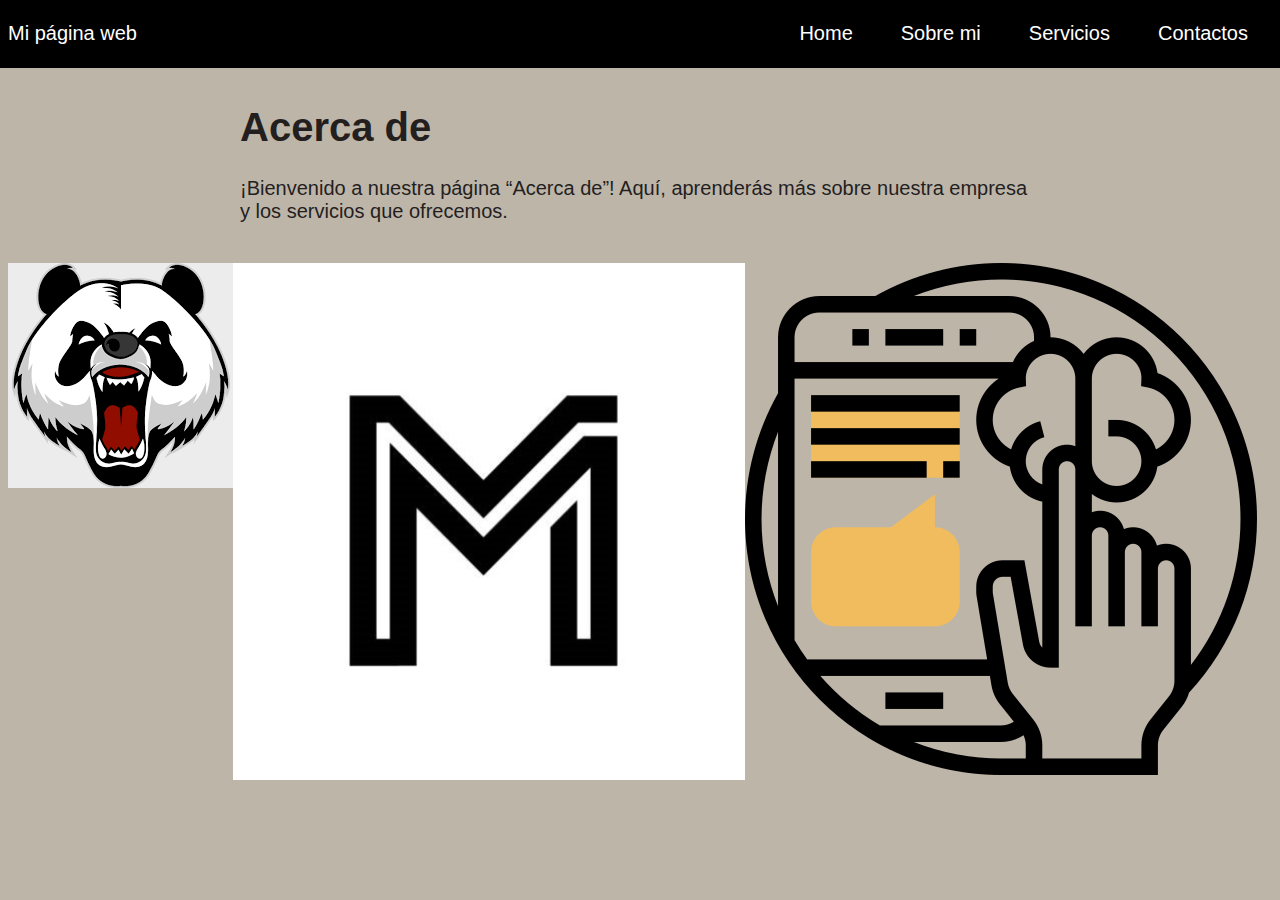
==== about.html @ 9f352bce "Initial commit" ====
<!DOCTYPE html>
<html>
<head>
  <meta charset="UTF-8"/>
  <title>Mi Primer Website</title>
  
  <link rel="stylesheet" href="estilos.css">
  <nav class="navbar" role="navigation"></nav>
</head>
<body>
  <div class="container-nav">
    <nav class="navbar">
      <a href="#" class="brand">Mi página web</a>
      <ul class="nav-links">
        <li><a href="index.html">Home</a></li>
        <li><a href="about.html">Sobre mi</a></li>
        <li><a href="services.html">Servicios</a></li>
        <li><a href="contact.html">Contactos</a></li>
      </ul>
    </nav>
    <button class="button-menu-toggle">Menu</button>
  </div>
  <div class="container">
    <h1>Acerca de</h1>
      <p>¡Bienvenido a nuestra página “Acerca de”! Aquí, aprenderás más sobre 
          nuestra empresa y los servicios que ofrecemos.</p>
        
    </div>
    <div class="img-container">
      <div class="imagenes">
      <img src="descarga.png" alt="Descripción de la imagen 1" />
      </div>
      <img src="M.jpg" alt="Descripción de la imagen 2" />
     <div class="imagenes">
      <img src="1643891.png" alt="Descripción de la imagen 3" />
    </div>
    </div>
  <script src="funciones.js"></script>
</body>
</html>
---- estilos.css ----
body {
    background-color:#beb5a9; /* color de fondo */
    font-size: 20px;
  }
  .container {
    font-family:Helvetica, sans-serif;
    color:#241f1f;
    max-width: 800px;
    margin: auto;
    padding: 20px;
  }
  .img-container{
    display: flex;
    flex-wrap: wrap;


  }
  .video{
   display: flex;
   
    align-items: center;
   
    color:red;
    gap: 50px;
    justify-content: center;
    padding: 50px;
  
    
  }
 footer{
   display: flex;
   flex-direction: column;
   align-items: center;
   font-family:Helvetica, sans-serif;
   font-size: 20px;
  
   background-color: white;
    min-height: 200px;
    justify-content: center;
    text-align: center;

 }
  .img{
    border:#330f1c;
    border-image-width: 0px;
    border-color: #330f1c;
    border-style: solid;
  
  }
  
  .row {
    border:#330f1c;
    border-radius: 15px;
    border-color: #330f1c;
    border-style: solid;
  
    background-color:#a86d43;
    display: flex;
    flex-wrap: wrap;
    margin: 10px;
  }
  .carga{
    border-style: solid;
    border-radius: 5px;
    margin-top: 10px;
    margin: auto;
    background-color:bisque;
  }
  .column {
    flex: 1;
    padding: 10px;
  }
  .titulos{
    
    font-family:Helvetica, sans-serif ;
    font-weight: 200px;
    margin-left: 100px;
  
  }
  @media (max-width: 600px) {
    .column {
      flex: 100%;
    }
  }
  .container-nav {
    font-family: Helvetica, sans-serif;
    display: flex;
    padding:10px;
    height: 50px;
    background-color: black;
    margin : -10px
  }
  
  
  .navbar {
    display: flex;
    justify-content: space-between;
    width: 100%;
  }
  
  
  .brand {
    display: flex;
    align-items: center;
  }
  
  
  li>a {
    padding: 8px 24px;
  }
  
  
  li {
    list-style-type: none;
  }
  
  
  a {
    color: white;
    text-decoration:none;
  }
  
  
  .nav-links {
    display: flex;
    align-items: center;
  }
  
  
   .button-menu-toggle {
     display: none;
   }
   

  @media (max-width: 768px) {
    .column {
      flex: 100%;
    }
    .container-nav
    
    body{
     font-size: 30px;

    }
  
    .nav-links {
      display: none;
    }
  
  
    .button-menu-toggle {
      align-items: center;
      display: flex;
      background-color: white;
      border:none;
      border-radius: 50px;
      padding: 0 24px;
      font-family: monospace;
      font-weight: bold;
      font-size: 20px;
    }
   
    .nav-links.nav-links-responsive {
      position: absolute;
      display: flex;
      background-color: rgba(20,20,20,0.95);
      width: 100%;
      height: 100%;
      top: 70px;
      left: 0;
      flex-direction: column;
      padding-top: 200px;
      align-items: center;
      gap:70px;
      font-size: 40px;
  
  
    }
    
  }
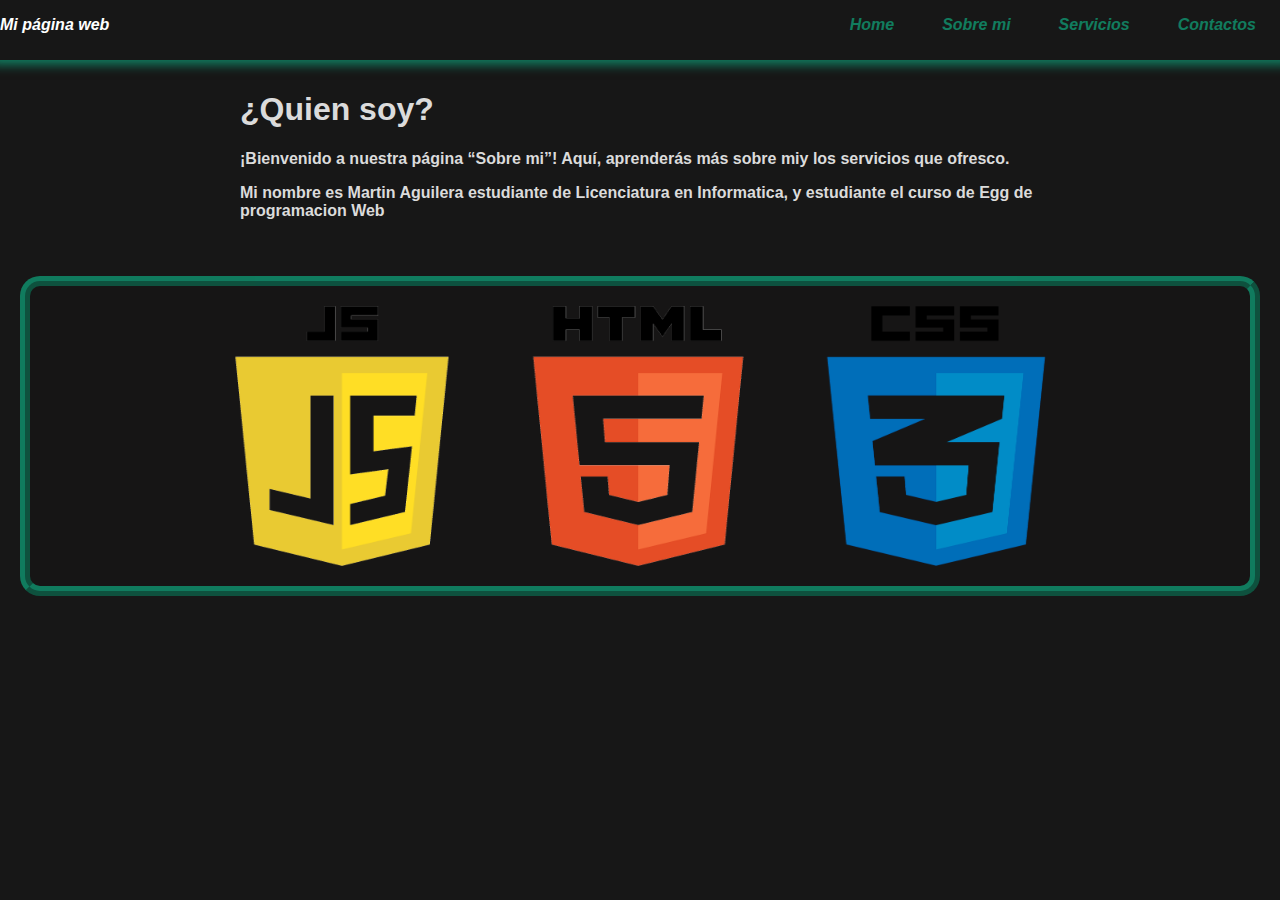
==== commit d0a5689d: "estilos2.0" ====
--- a/about.html
+++ b/about.html
@@ -21,20 +21,26 @@
     <button class="button-menu-toggle">Menu</button>
   </div>
   <div class="container">
-    <h1>Acerca de</h1>
-      <p>¡Bienvenido a nuestra página “Acerca de”! Aquí, aprenderás más sobre 
-          nuestra empresa y los servicios que ofrecemos.</p>
+    <h1>¿Quien soy?</h1>
+      <p>¡Bienvenido a nuestra página “Sobre mi”! Aquí, aprenderás más sobre 
+          miy los servicios que ofresco.</p>
+          <p>Mi nombre es Martin Aguilera estudiante de Licenciatura en Informatica, y estudiante el curso de Egg de programacion Web</p>
         
     </div>
     <div class="img-container">
-      <div class="imagenes">
-      <img src="descarga.png" alt="Descripción de la imagen 1" />
-      </div>
-      <img src="M.jpg" alt="Descripción de la imagen 2" />
-     <div class="imagenes">
-      <img src="1643891.png" alt="Descripción de la imagen 3" />
+      
+      <img src="img/JS.png" 
+      alt="Descripción de la imagen 1" width="300" height="300"/>
+      
+      <img src="img/HTML.png" 
+      alt="Descripción de la imagen 2" width="300" height="300"/>
+     
+      <img src="img/Css.png"
+       alt="Descripción de la imagen 3"  width="300" height="300"/>
+       
+        
     </div>
-    </div>
+    
   <script src="funciones.js"></script>
 </body>
 </html>--- a/estilos.css
+++ b/estilos.css
@@ -1,10 +1,18 @@
 body {
-    background-color:#beb5a9; /* color de fondo */
-    font-size: 20px;
-  }
+  /*background: linear-gradient(to bottom right, #171717, #000000);/* Degradado de colores */
+  background-color: #171717;
+  font-family: Arial, sans-serif; /* Fuente del texto */
+  margin: 0; /* Elimina el margen por defecto del body */
+  padding: 0; /* Elimina el padding por defecto del body */
+  color:rgb(219, 219, 219);
+  font-weight: 700;
+
+  }
+
+ 
   .container {
-    font-family:Helvetica, sans-serif;
-    color:#241f1f;
+    font-family:sans-serif;
+    
     max-width: 800px;
     margin: auto;
     padding: 20px;
@@ -12,19 +20,31 @@
   .img-container{
     display: flex;
     flex-wrap: wrap;
-
-
-  }
+    margin: 20px;
+    justify-content: center;
+    background: rgb(22, 21, 21);
+    border-radius: 20px;
+    border-color:#0be2a880;
+    border: 10px #0be2a880;
+    border-style: ridge;
+  }
+  
   .video{
    display: flex;
-   
+   /*background: linear-gradient(rgb(23, 22, 18),rgba(11, 226, 168, 0.5));*/
+    background-color: #171717;
     align-items: center;
    
-    color:red;
+   border-radius: 20px;
+    
     gap: 50px;
     justify-content: center;
     padding: 50px;
-  
+    border: 20px cadetblue;
+
+    box-shadow: 1px 10px 20px #0be2a880;
+
+    
     
   }
  footer{
@@ -33,9 +53,11 @@
    align-items: center;
    font-family:Helvetica, sans-serif;
    font-size: 20px;
-  
-   background-color: white;
-    min-height: 200px;
+   background-color: #181818;
+   border-top: 1px solid black;
+   border-color:  rgba(11, 226, 168, 0.5);
+   /* background: linear-gradient(rgba(23, 22, 18, 0.511),rgba(11, 226, 169, 0.133));
+    */min-height: 200px;
     justify-content: center;
     text-align: center;
 
@@ -43,7 +65,7 @@
   .img{
     border:#330f1c;
     border-image-width: 0px;
-    border-color: #330f1c;
+    border-color: #c6c6c6;
     border-style: solid;
   
   }
@@ -87,7 +109,7 @@
     display: flex;
     padding:10px;
     height: 50px;
-    background-color: black;
+    box-shadow: 1px 5px 10px #0be2a880;
     margin : -10px
   }
   
@@ -96,6 +118,7 @@
     display: flex;
     justify-content: space-between;
     width: 100%;
+    
   }
   
   
@@ -106,7 +129,8 @@
   
   
   li>a {
-    padding: 8px 24px;
+    padding: 10px 24px;
+    color:rgba(11, 226, 168, 0.5);
   }
   
   
@@ -114,16 +138,19 @@
     list-style-type: none;
   }
   
-  
+
   a {
-    color: white;
+    color:rgb(255, 255, 255);
     text-decoration:none;
+    font-weight: 900;
+    font-style: italic;
   }
   
   
   .nav-links {
     display: flex;
     align-items: center;
+    
   }
   
   
@@ -151,13 +178,14 @@
     .button-menu-toggle {
       align-items: center;
       display: flex;
-      background-color: white;
+      background-color:  rgba(11, 226, 168, 0.5);
       border:none;
       border-radius: 50px;
       padding: 0 24px;
       font-family: monospace;
       font-weight: bold;
       font-size: 20px;
+      color: white;
     }
    
     .nav-links.nav-links-responsive {
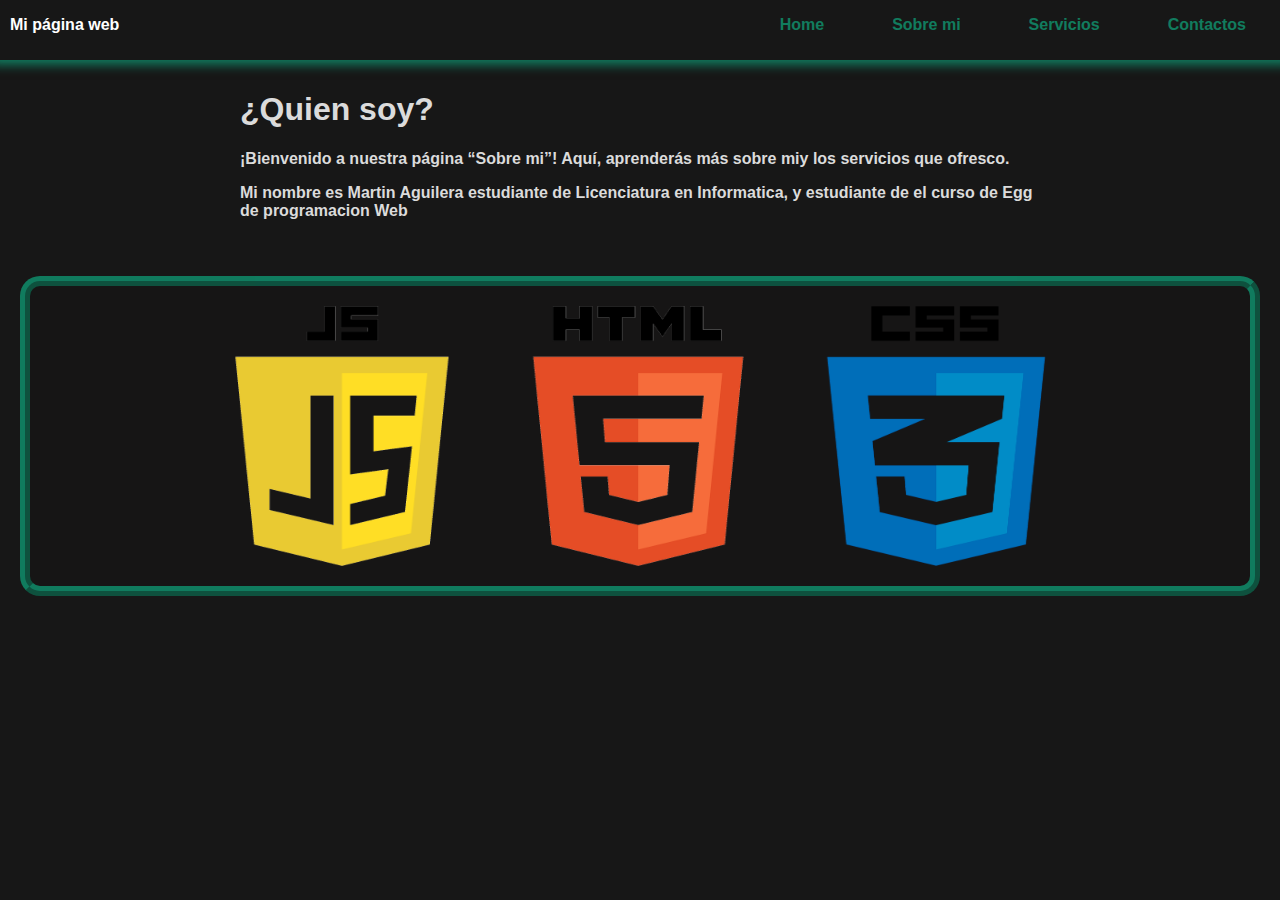
==== commit cf30b530: "Cambios 2.1" ====
--- a/about.html
+++ b/about.html
@@ -24,7 +24,8 @@
     <h1>¿Quien soy?</h1>
       <p>¡Bienvenido a nuestra página “Sobre mi”! Aquí, aprenderás más sobre 
           miy los servicios que ofresco.</p>
-          <p>Mi nombre es Martin Aguilera estudiante de Licenciatura en Informatica, y estudiante el curso de Egg de programacion Web</p>
+          <p>Mi nombre es Martin Aguilera estudiante de Licenciatura en Informatica,
+             y estudiante de el curso de Egg de programacion Web</p>
         
     </div>
     <div class="img-container">
--- a/estilos.css
+++ b/estilos.css
@@ -140,10 +140,11 @@
   
 
   a {
+    margin: 10px;
     color:rgb(255, 255, 255);
     text-decoration:none;
     font-weight: 900;
-    font-style: italic;
+    
   }
   
   
@@ -191,13 +192,13 @@
     .nav-links.nav-links-responsive {
       position: absolute;
       display: flex;
-      background-color: rgba(20,20,20,0.95);
+      background-color: rgba(20, 20, 20, 0.918);
       width: 100%;
       height: 100%;
-      top: 70px;
+      top: 10px;
       left: 0;
       flex-direction: column;
-      padding-top: 200px;
+      padding-top: 50px;
       align-items: center;
       gap:70px;
       font-size: 40px;
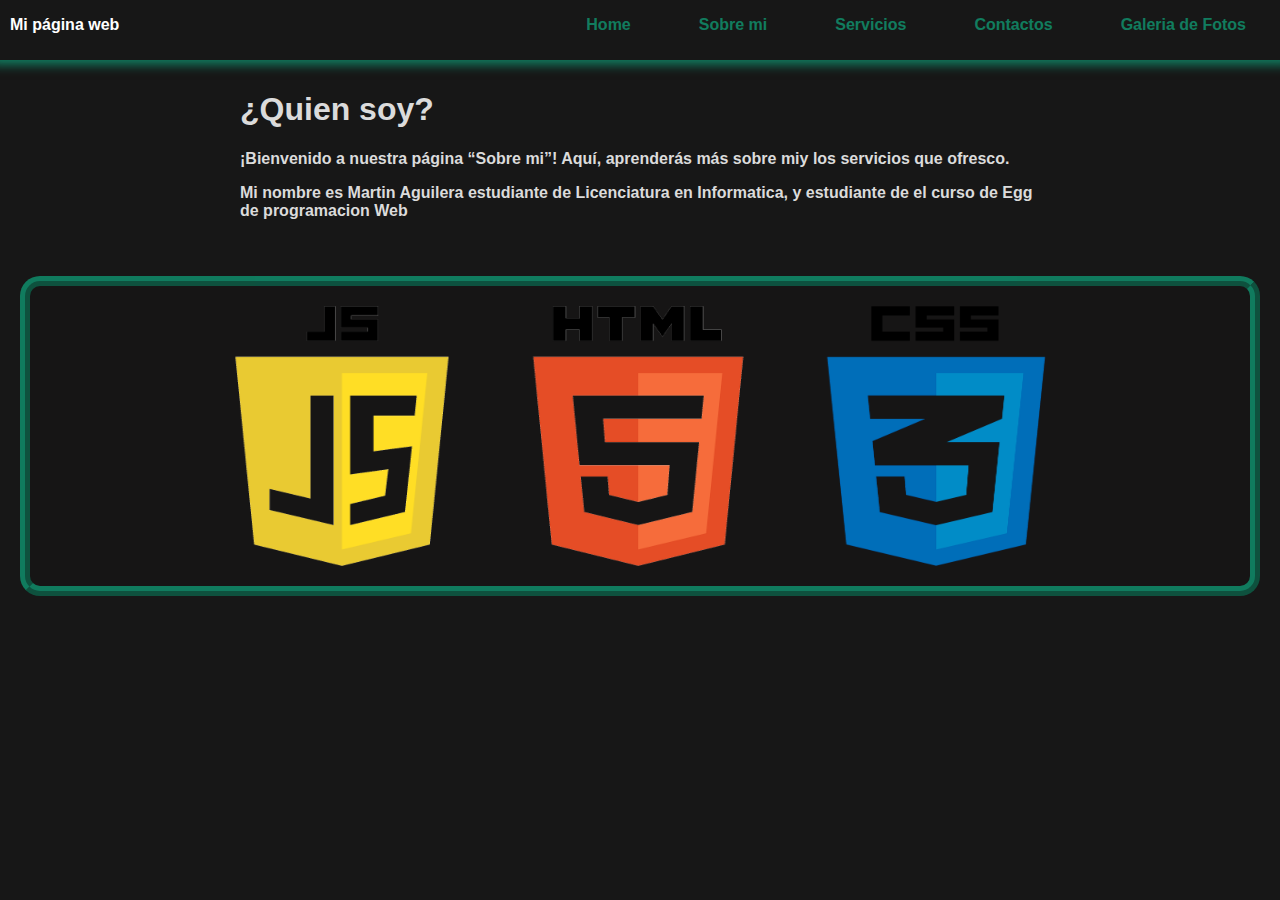
==== commit 16f693c5: "galeria 3.0" ====
--- a/about.html
+++ b/about.html
@@ -16,6 +16,7 @@
         <li><a href="about.html">Sobre mi</a></li>
         <li><a href="services.html">Servicios</a></li>
         <li><a href="contact.html">Contactos</a></li>
+        <li><a href="Galeria.html">Galeria de Fotos</a></li>
       </ul>
     </nav>
     <button class="button-menu-toggle">Menu</button>
--- a/estilos.css
+++ b/estilos.css
@@ -62,14 +62,82 @@
     text-align: center;
 
  }
-  .img{
-    border:#330f1c;
-    border-image-width: 0px;
-    border-color: #c6c6c6;
-    border-style: solid;
-  
-  }
-  
+ .imageSlider{
+  
+   overflow: hidden;
+   height: 720px;
+   width: 1280px;
+   margin: 50px auto 0;
+   
+ }
+ #switchButton{
+  border-color:#a530db82 ;
+  height: 90%;
+  width: 10%;
+  background-color: rgba(195, 202, 208, 0);
+  color:#ebebeb;
+  box-shadow:1px 1px 5px #a530db82;
+  display: flex;
+  font-size: 20px;
+  border-radius: 10px;
+  font-weight:800;
+  width: auto;
+ }
+ .gallery-images{
+  display: flex;
+  justify-content: center;
+  margin-left:200px;
+  padding: 5px;
+  margin-bottom: 50px;
+ }
+ .slider-container{
+  display: flex;
+  max-width: 99%;
+
+  /*background: linear-gradient(rgba(165, 48, 219, 0.511),rgba(90, 62, 91, 0.133));
+  */
+  box-shadow:1px 1px 50px rgba(165, 48, 219, 0.511);
+  border-radius: 20px;
+  height: 800px;
+  width: 1500px;
+  margin: auto;
+  margin-bottom: 20px;
+ }
+.img {
+  max-width: 99%;
+  max-height: 99%;
+ 
+}
+.button-slider{
+  border: none;
+  height: 90%;
+  width: 10%;
+  background-color: rgba(240, 248, 255, 0);
+  color:#0be2a880;
+  font-size: 60px;
+  display: flex;
+  align-items: center;
+  
+}
+.button-slider:hover{ 
+  border: none;
+  height: 90%;
+  width: 10%;
+  background-color: rgba(70, 68, 68, 0.319);
+  color:#0be2a880;
+  font-size: 60px;
+}
+#anterior{
+  left: 0;
+  position: absolute;
+}
+#siguente{
+  right: 0;
+  position: absolute;
+}
+
+
+
   .row {
     border:#330f1c;
     border-radius: 15px;
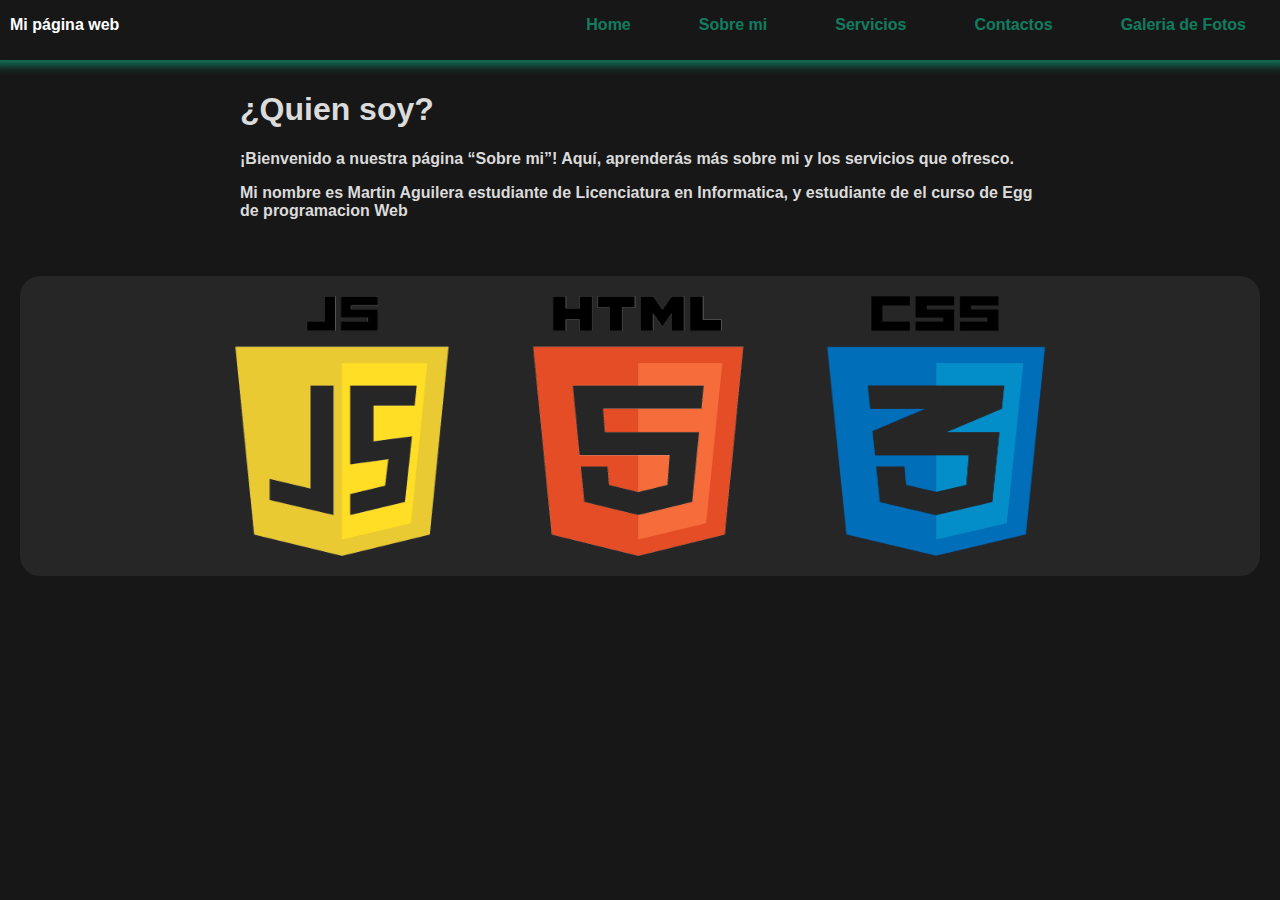
==== commit 5b125684: "Fotos 3.4" ====
--- a/about.html
+++ b/about.html
@@ -24,7 +24,7 @@
   <div class="container">
     <h1>¿Quien soy?</h1>
       <p>¡Bienvenido a nuestra página “Sobre mi”! Aquí, aprenderás más sobre 
-          miy los servicios que ofresco.</p>
+          mi y los servicios que ofresco.</p>
           <p>Mi nombre es Martin Aguilera estudiante de Licenciatura en Informatica,
              y estudiante de el curso de Egg de programacion Web</p>
         
--- a/estilos.css
+++ b/estilos.css
@@ -17,16 +17,23 @@
     margin: auto;
     padding: 20px;
   }
+  .imagenes{
+    margin-top: 100px;
+  }
   .img-container{
     display: flex;
-    flex-wrap: wrap;
+    
     margin: 20px;
+    margin-top: 20px;
     justify-content: center;
-    background: rgb(22, 21, 21);
+    align-items: center;
+    background: rgb(38, 38, 38);
     border-radius: 20px;
     border-color:#0be2a880;
     border: 10px #0be2a880;
-    border-style: ridge;
+
+    
+
   }
   
   .video{
@@ -85,10 +92,17 @@
  }
  .gallery-images{
   display: flex;
-  justify-content: center;
-  margin-left:200px;
-  padding: 5px;
-  margin-bottom: 50px;
+   margin-left: 50px;
+   justify-items: center;
+   align-items: center;
+   
+   
+  
+ }
+ .img-galeria{
+   box-shadow:0px 0px 50px rgba(165, 48, 219, 0.511);
+   border-color: #a530db82;
+   border-style: ridge;
  }
  .slider-container{
   display: flex;
@@ -101,9 +115,11 @@
   height: 800px;
   width: 1500px;
   margin: auto;
-  margin-bottom: 20px;
+  padding: auto;
+  margin-top: 20px;
  }
 .img {
+  
   max-width: 99%;
   max-height: 99%;
  
@@ -135,7 +151,14 @@
   right: 0;
   position: absolute;
 }
-
+.botoncito{
+  display: flex;
+  justify-content: center;
+  align-content: center;
+  margin: 20px;
+
+
+}
 
 
   .row {
@@ -232,6 +255,14 @@
     .column {
       flex: 100%;
     }
+    .gallery-images{
+      display: flex;
+      justify-content: center;
+      margin: auto;
+      padding: 5px;
+      margin-bottom: 50px;
+      
+     }
     .container-nav
     
     body{
